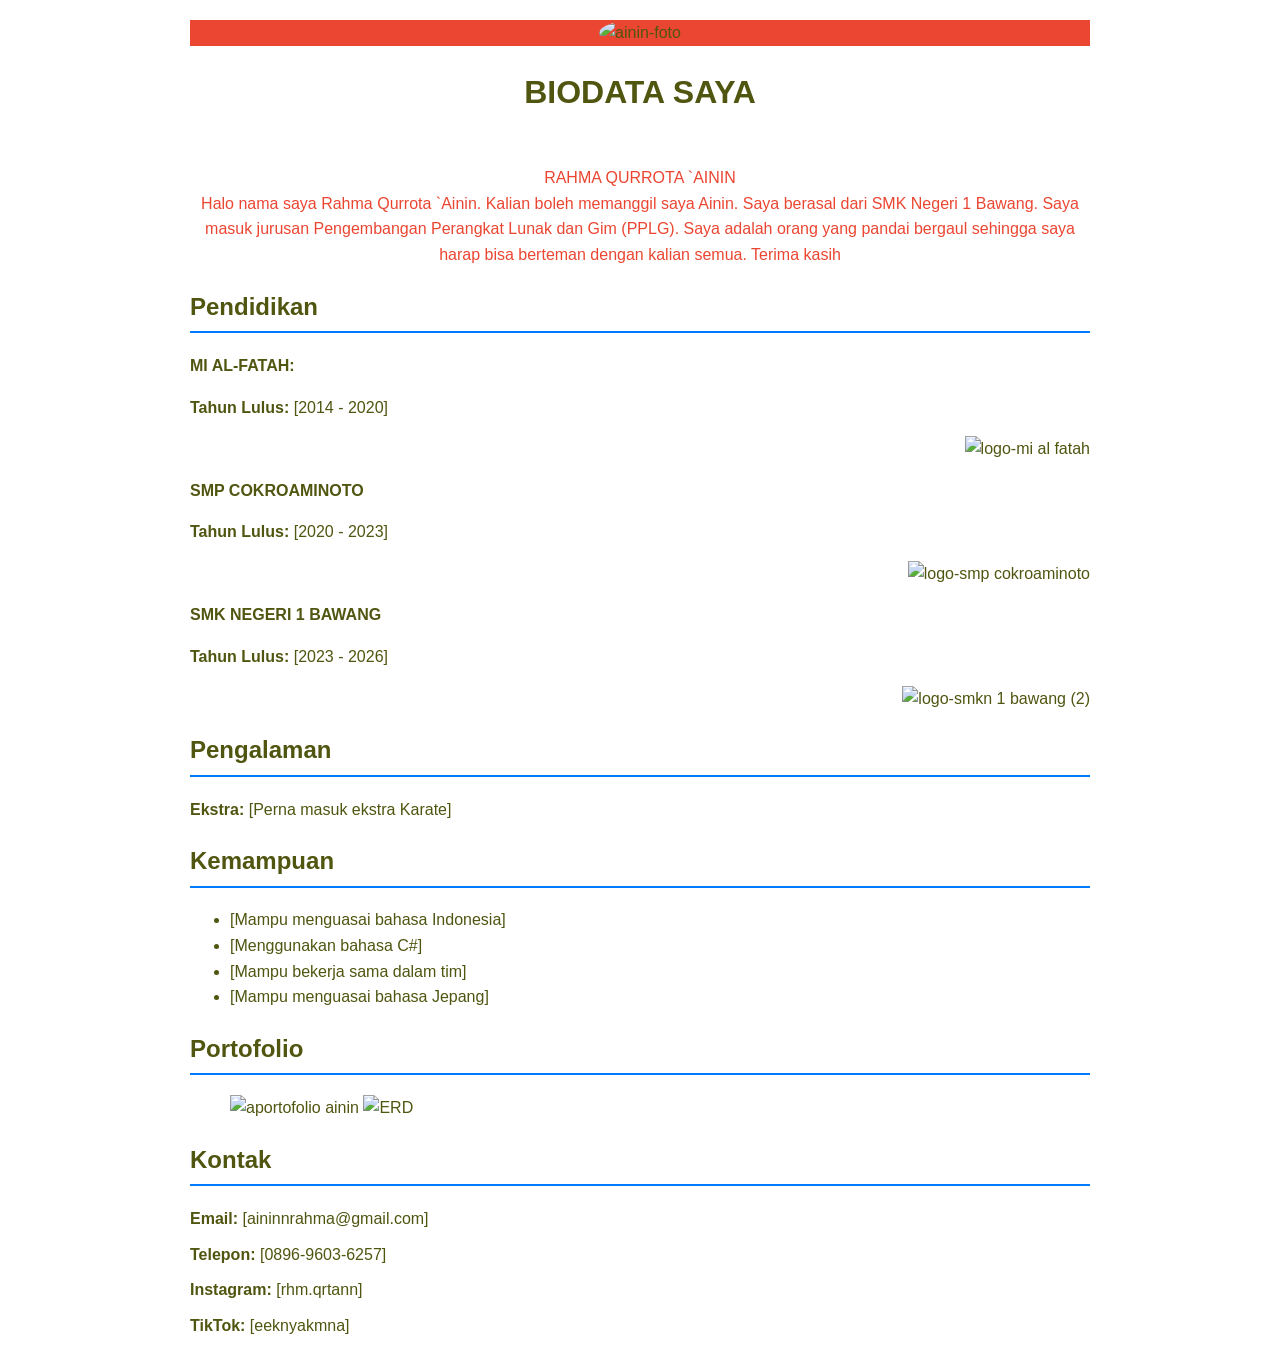
==== index.html @ a3660fff "Add files via upload" ====
<!DOCTYPE html>
<html lang="en">
<head>
    <meta charset="UTF-8">
    <meta name="viewport" content="width=device-width, initial-scale=1.0">
    <title>Biodata Saya</title> 
    <style>
        body {
            font-family: Arial, sans-serif;
            line-height: 1.6;
            margin: 20px;
            color: #505510;
        }
        .container {
            max-width: 900px;
            margin: 0 auto;
        }
        h1 {
            text-align: center;
            color: #505510;
        }
        .profile-photo {
            text-align: center;
            margin-bottom: 20px;
        }
        .profile-photo img {
            border-radius: 50%;
            width: 150px;
            height: 150px;
            object-fit: cover;
        }
        .section {
            margin-bottom: 20px;
        }
        .section h2 {
            border-bottom: 2px solid #007BFF;
            padding-bottom: 5px;
            color: #505510;
        }
        .contact-info {
            list-style-type: none;
            padding: 0;
        }
        .contact-info li {
            margin-bottom: 10px;
        }
        .portfolio a {
            color: #007BFF;
            text-decoration: none;
        }
        .portfolio a:hover {
            text-decoration: underline;
        }
    </style>
</head>
<body>
    <div class="container">
        <!-- Foto Profil -->
        <div class="profile-photo">
        <p style="background-color: rgb(235, 70, 49);"><img src="ainin foto.jpeg" alt="ainin-foto"><span style="color: rgb(235, 70, 49);"><p align="center"> <h1>BIODATA SAYA</h1></p> <br> <span style="color: rgb(235, 70, 49);"> RAHMA QURROTA `AININ </span> <br> <span style="color: rgb(235, 70, 49);"> Halo nama saya Rahma Qurrota `Ainin. Kalian boleh memanggil saya Ainin. Saya berasal dari SMK Negeri 1 Bawang. Saya masuk jurusan Pengembangan Perangkat Lunak dan Gim (PPLG). Saya adalah orang yang pandai bergaul sehingga saya harap bisa berteman dengan kalian semua. Terima kasih </span></p>
        </div>
         </P>

        <!-- Pendidikan -->
        <div class="section">
        <p style="background-color: rgb(235, 70, 49);"><h2>Pendidikan</h2>
            <p><strong>MI AL-FATAH:</strong></p>
            <p><strong>Tahun Lulus:</strong> [2014 - 2020]</p><p align="right"> <img src="logo mi al fatah.jpg" alt="logo-mi al fatah">
            <p><strong>SMP COKROAMINOTO</strong></p>
            <p><strong>Tahun Lulus:</strong> [2020 - 2023]</p><p align="right"> <img src="logo smp cokroaminoto.jpg" alt="logo-smp cokroaminoto">
            <p><strong>SMK NEGERI 1 BAWANG</strong></p>
            <p><strong>Tahun Lulus:</strong> [2023 - 2026]</p><p align="right"> <img src="logo smkn 1 bawang (2).jpg" alt="logo-smkn 1 bawang (2)">
            
        </div>

        <!-- Pengalaman -->
        <div class="section">
            <h2>Pengalaman</h2>
            <p><strong>Ekstra:</strong> [Perna masuk ekstra Karate]</p>
        </div>

        <!-- Kemampuan -->
        <div class="section">
            <h2>Kemampuan</h2>
            <ul>
                <li>[Mampu menguasai bahasa Indonesia]</li>
                <li>[Menggunakan bahasa C#]</li>
                <li>[Mampu bekerja sama dalam tim]</li>
                <li>[Mampu menguasai bahasa Jepang]</li>
                <!-- Tambahkan kemampuan lain jika perlu -->
            </ul>
        </div>

        <!-- Portofolio -->
        <div class="section">
            <h2>Portofolio</h2>
            <ul class="portfolio">
            <img src="portofolio ainin.png" alt="aportofolio ainin">
            <img src="ERD.png" alt="ERD">
            </ul>
        </div>

        <!-- Kontak -->
        <div class="section">
            <h2>Kontak</h2>
            <ul class="contact-info">
                <li><strong>Email:</strong> [aininnrahma@gmail.com]</li>
                <li><strong>Telepon:</strong> [0896-9603-6257]</li>
                <li><strong>Instagram:</strong> [rhm.qrtann]</li>
                <li><strong>TikTok:</strong> [eeknyakmna]</li>
                <!-- Tambahkan informasi kontak lain jika perlu -->
            </ul>
        </div>
    </div>
</body>
</html>
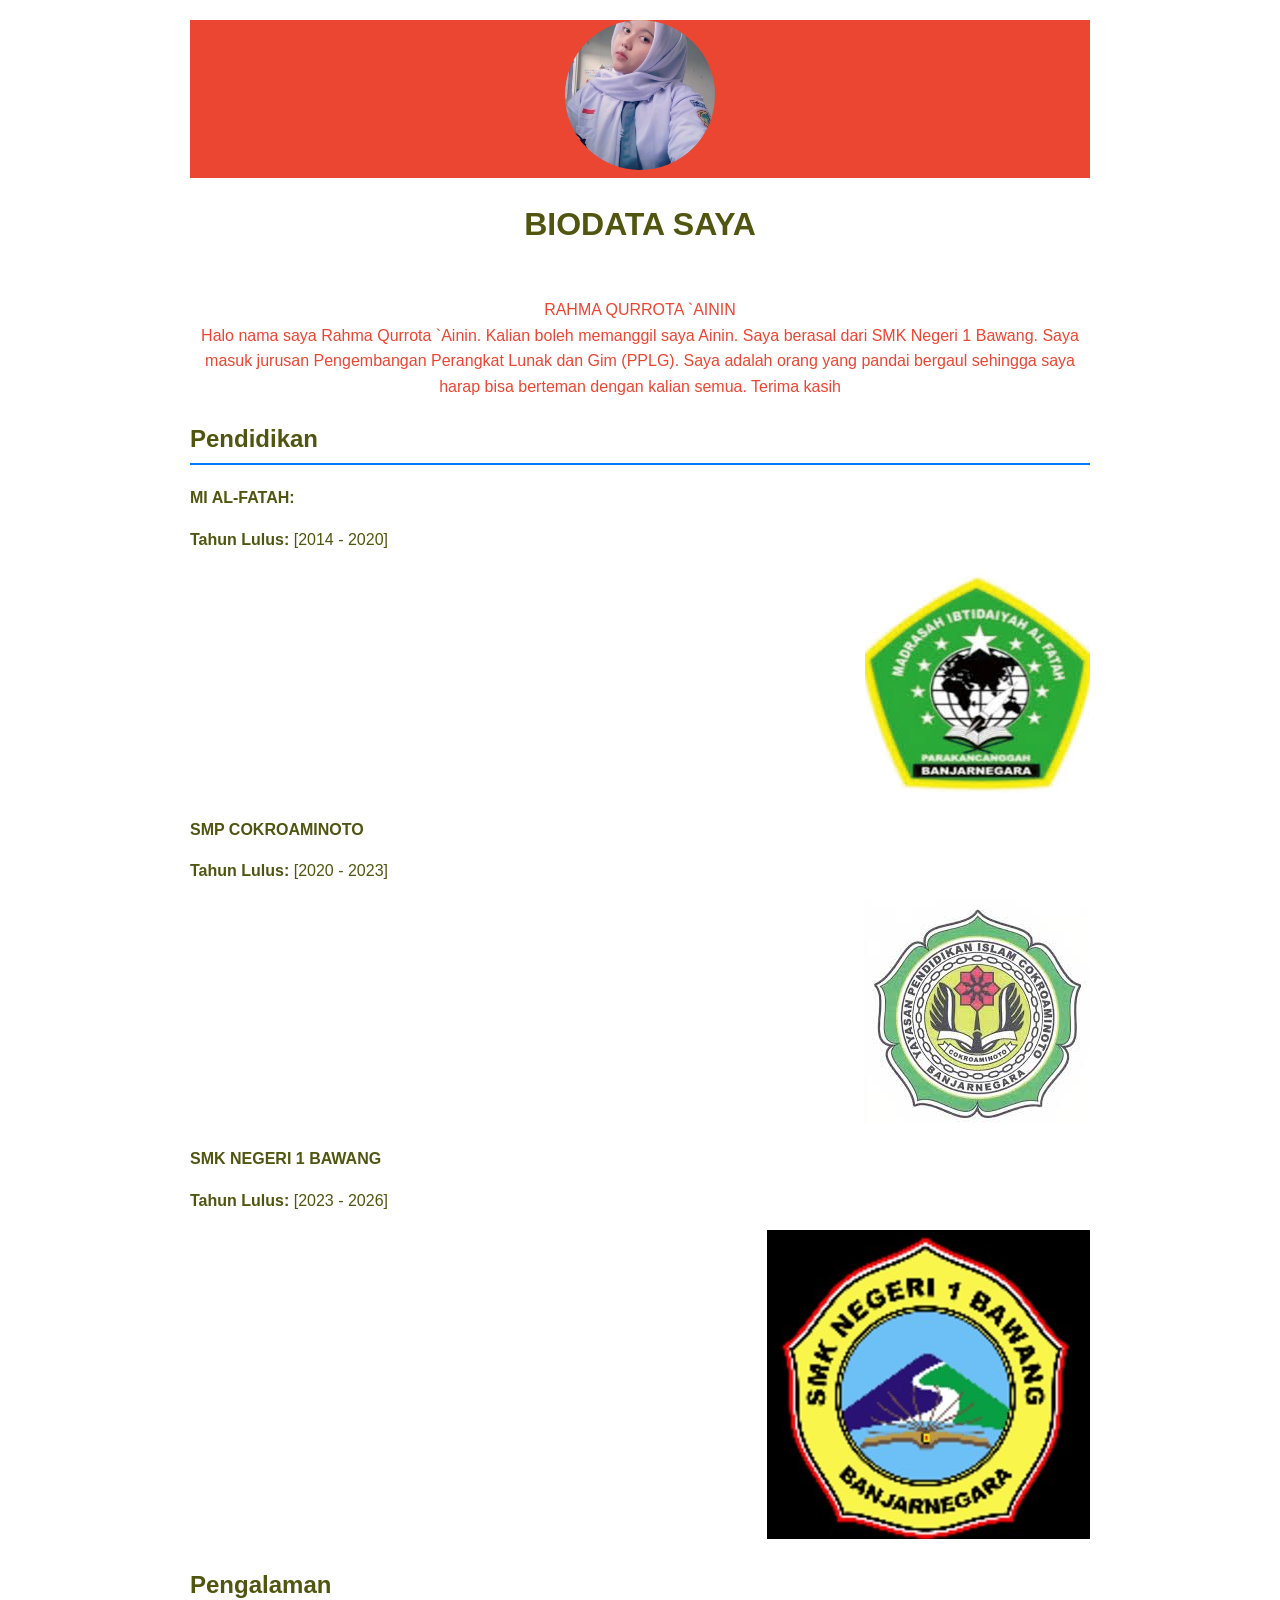
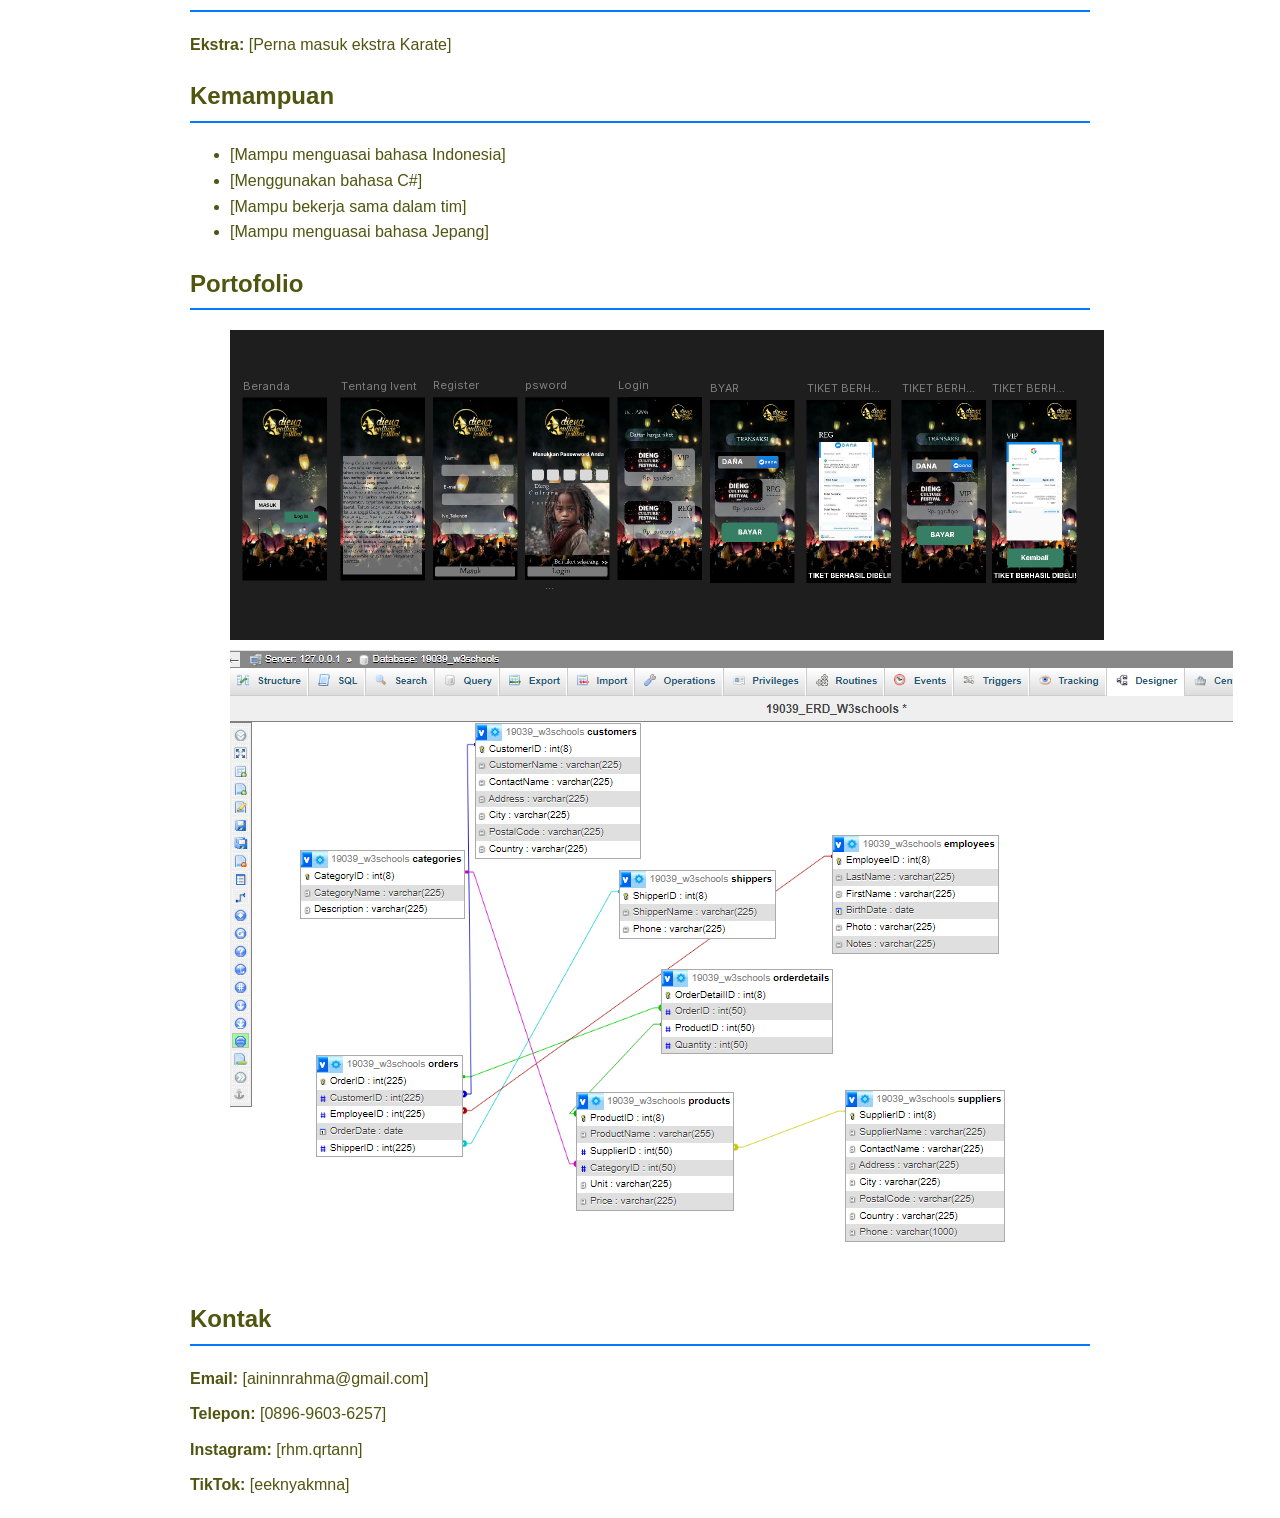
==== commit 65c0ddd2: "Update index.html" ====
--- a/index.html
+++ b/index.html
@@ -57,7 +57,7 @@
     <div class="container">
         <!-- Foto Profil -->
         <div class="profile-photo">
-        <p style="background-color: rgb(235, 70, 49);"><img src="ainin foto.jpeg" alt="ainin-foto"><span style="color: rgb(235, 70, 49);"><p align="center"> <h1>BIODATA SAYA</h1></p> <br> <span style="color: rgb(235, 70, 49);"> RAHMA QURROTA `AININ </span> <br> <span style="color: rgb(235, 70, 49);"> Halo nama saya Rahma Qurrota `Ainin. Kalian boleh memanggil saya Ainin. Saya berasal dari SMK Negeri 1 Bawang. Saya masuk jurusan Pengembangan Perangkat Lunak dan Gim (PPLG). Saya adalah orang yang pandai bergaul sehingga saya harap bisa berteman dengan kalian semua. Terima kasih </span></p>
+        <p style="background-color: rgb(235, 70, 49);"><img src="img/ainin.jpeg" alt="ainin-foto"><span style="color: rgb(235, 70, 49);"><p align="center"> <h1>BIODATA SAYA</h1></p> <br> <span style="color: rgb(235, 70, 49);"> RAHMA QURROTA `AININ </span> <br> <span style="color: rgb(235, 70, 49);"> Halo nama saya Rahma Qurrota `Ainin. Kalian boleh memanggil saya Ainin. Saya berasal dari SMK Negeri 1 Bawang. Saya masuk jurusan Pengembangan Perangkat Lunak dan Gim (PPLG). Saya adalah orang yang pandai bergaul sehingga saya harap bisa berteman dengan kalian semua. Terima kasih </span></p>
         </div>
          </P>
 
@@ -65,11 +65,11 @@
         <div class="section">
         <p style="background-color: rgb(235, 70, 49);"><h2>Pendidikan</h2>
             <p><strong>MI AL-FATAH:</strong></p>
-            <p><strong>Tahun Lulus:</strong> [2014 - 2020]</p><p align="right"> <img src="logo mi al fatah.jpg" alt="logo-mi al fatah">
+            <p><strong>Tahun Lulus:</strong> [2014 - 2020]</p><p align="right"> <img src="img/logosd.jpg" alt="logo-sd">
             <p><strong>SMP COKROAMINOTO</strong></p>
-            <p><strong>Tahun Lulus:</strong> [2020 - 2023]</p><p align="right"> <img src="logo smp cokroaminoto.jpg" alt="logo-smp cokroaminoto">
+            <p><strong>Tahun Lulus:</strong> [2020 - 2023]</p><p align="right"> <img src="img/logosmp.jpg" alt="logo-smp">
             <p><strong>SMK NEGERI 1 BAWANG</strong></p>
-            <p><strong>Tahun Lulus:</strong> [2023 - 2026]</p><p align="right"> <img src="logo smkn 1 bawang (2).jpg" alt="logo-smkn 1 bawang (2)">
+            <p><strong>Tahun Lulus:</strong> [2023 - 2026]</p><p align="right"> <img src="img/logosmk.jpg" alt="logo-smk">
             
         </div>
 
@@ -95,8 +95,8 @@
         <div class="section">
             <h2>Portofolio</h2>
             <ul class="portfolio">
-            <img src="portofolio ainin.png" alt="aportofolio ainin">
-            <img src="ERD.png" alt="ERD">
+            <img src="img/figma.png" alt="figma">
+            <img src="img/ERD.png" alt="ERD">
             </ul>
         </div>
 
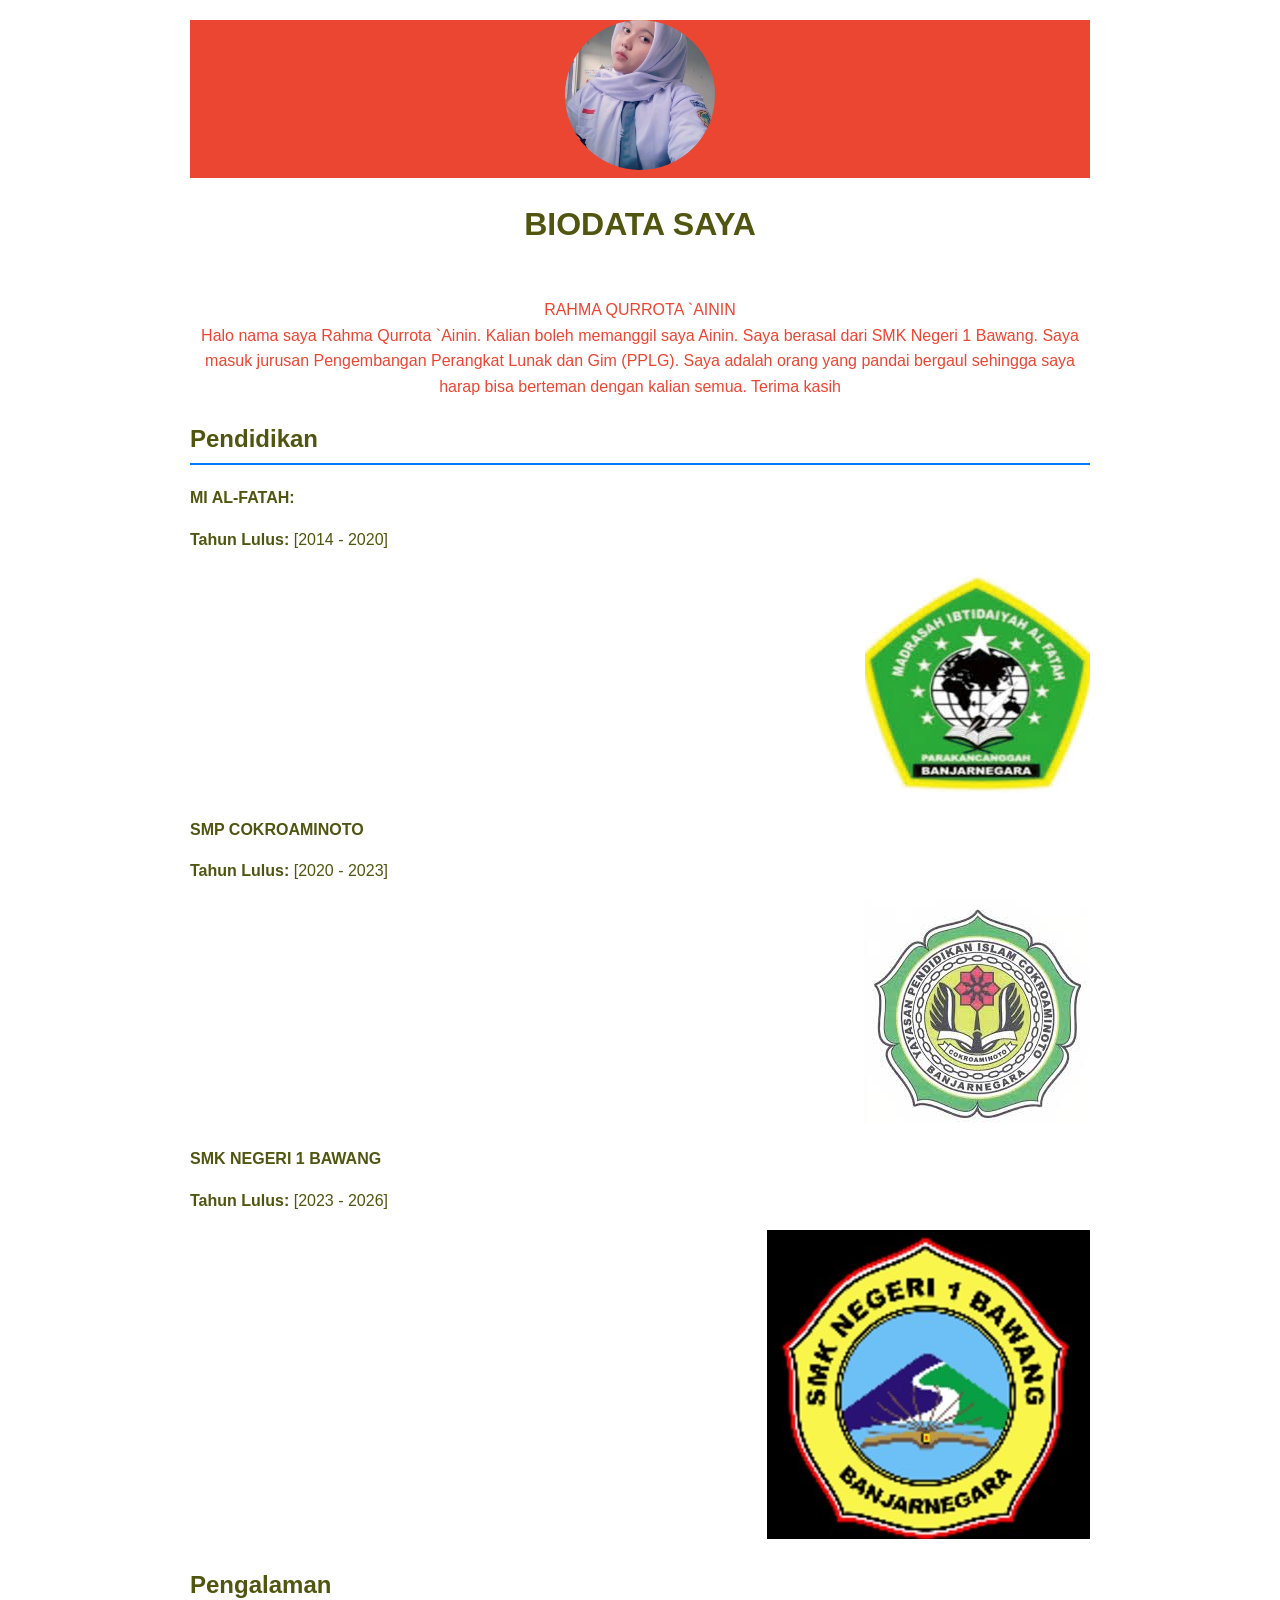
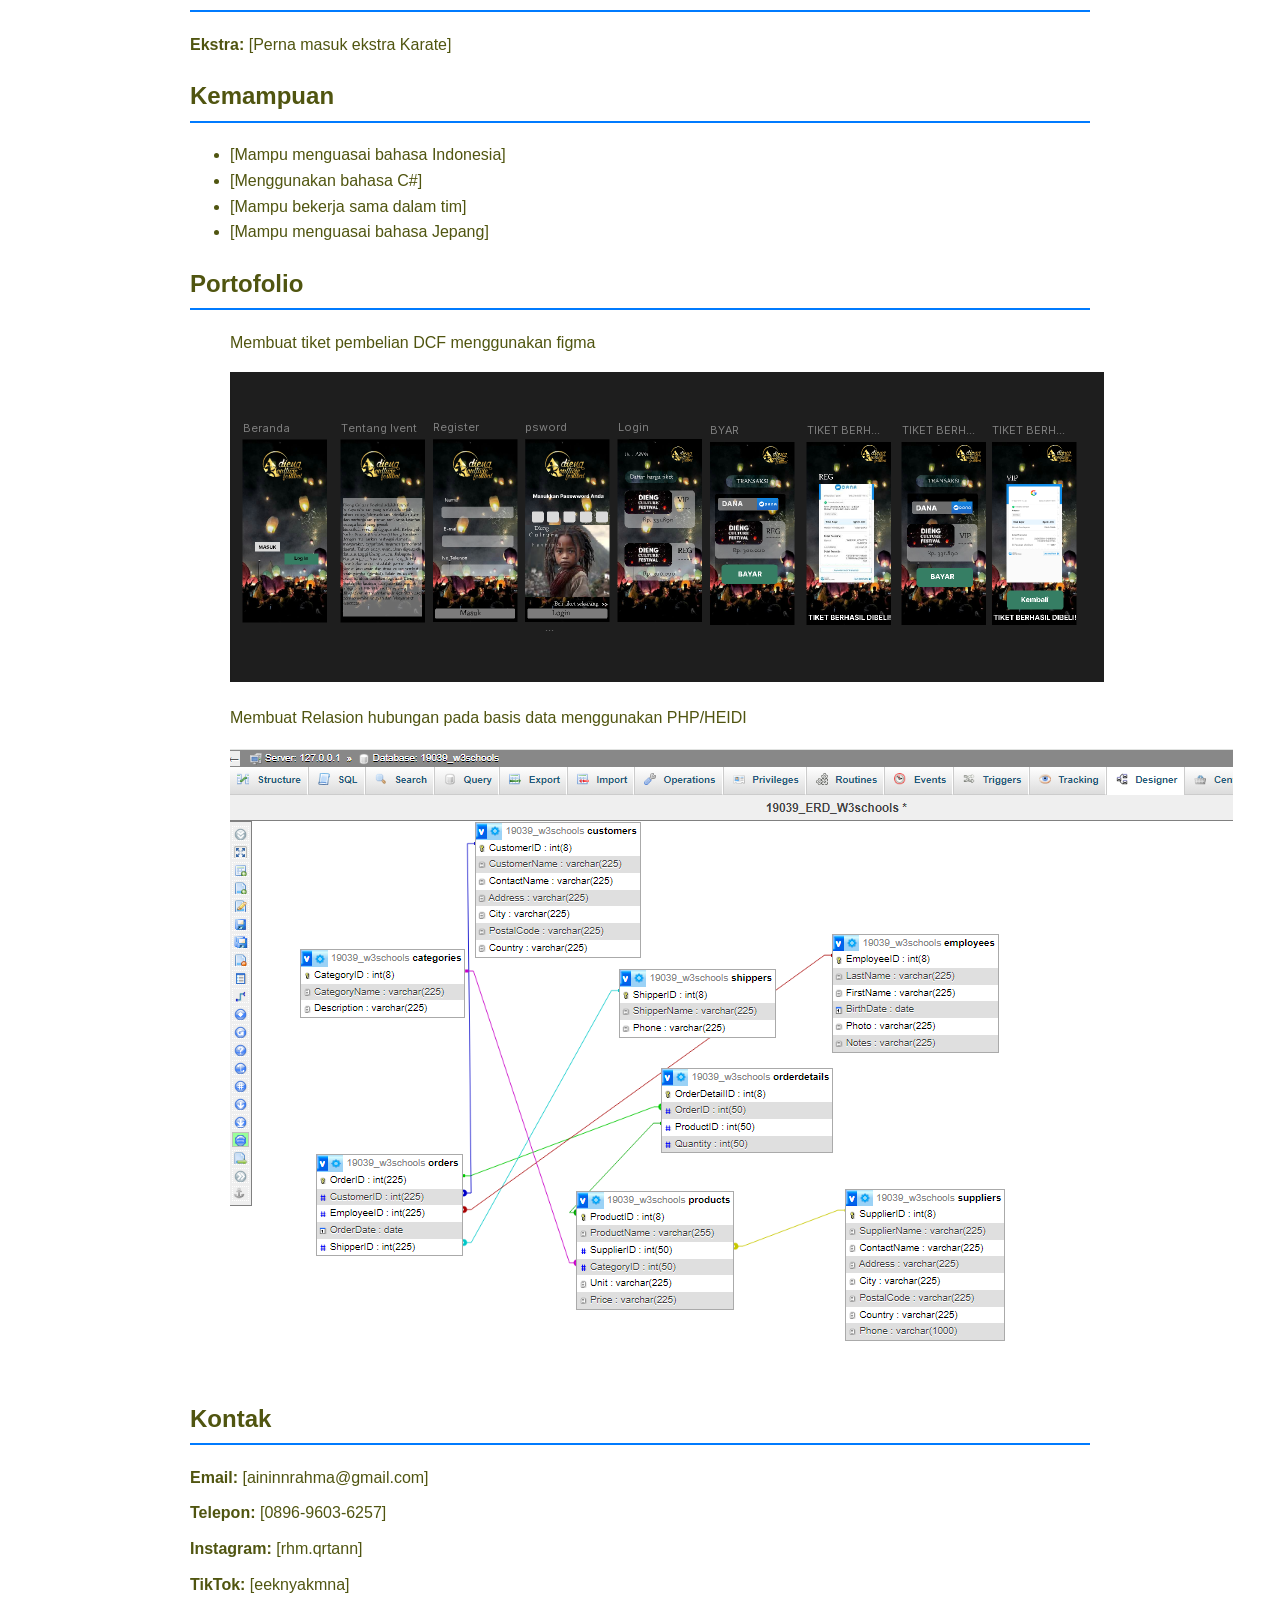
==== commit 16d00ac6: "Update index.html" ====
--- a/index.html
+++ b/index.html
@@ -95,8 +95,8 @@
         <div class="section">
             <h2>Portofolio</h2>
             <ul class="portfolio">
-            <img src="img/figma.png" alt="figma">
-            <img src="img/ERD.png" alt="ERD">
+            <p>Membuat tiket pembelian DCF menggunakan figma</p><img src="img/figma.png" alt="figma">
+             <p>Membuat Relasion hubungan pada basis data menggunakan PHP/HEIDI</p><img src="img/ERD.png" alt="ERD">
             </ul>
         </div>
 
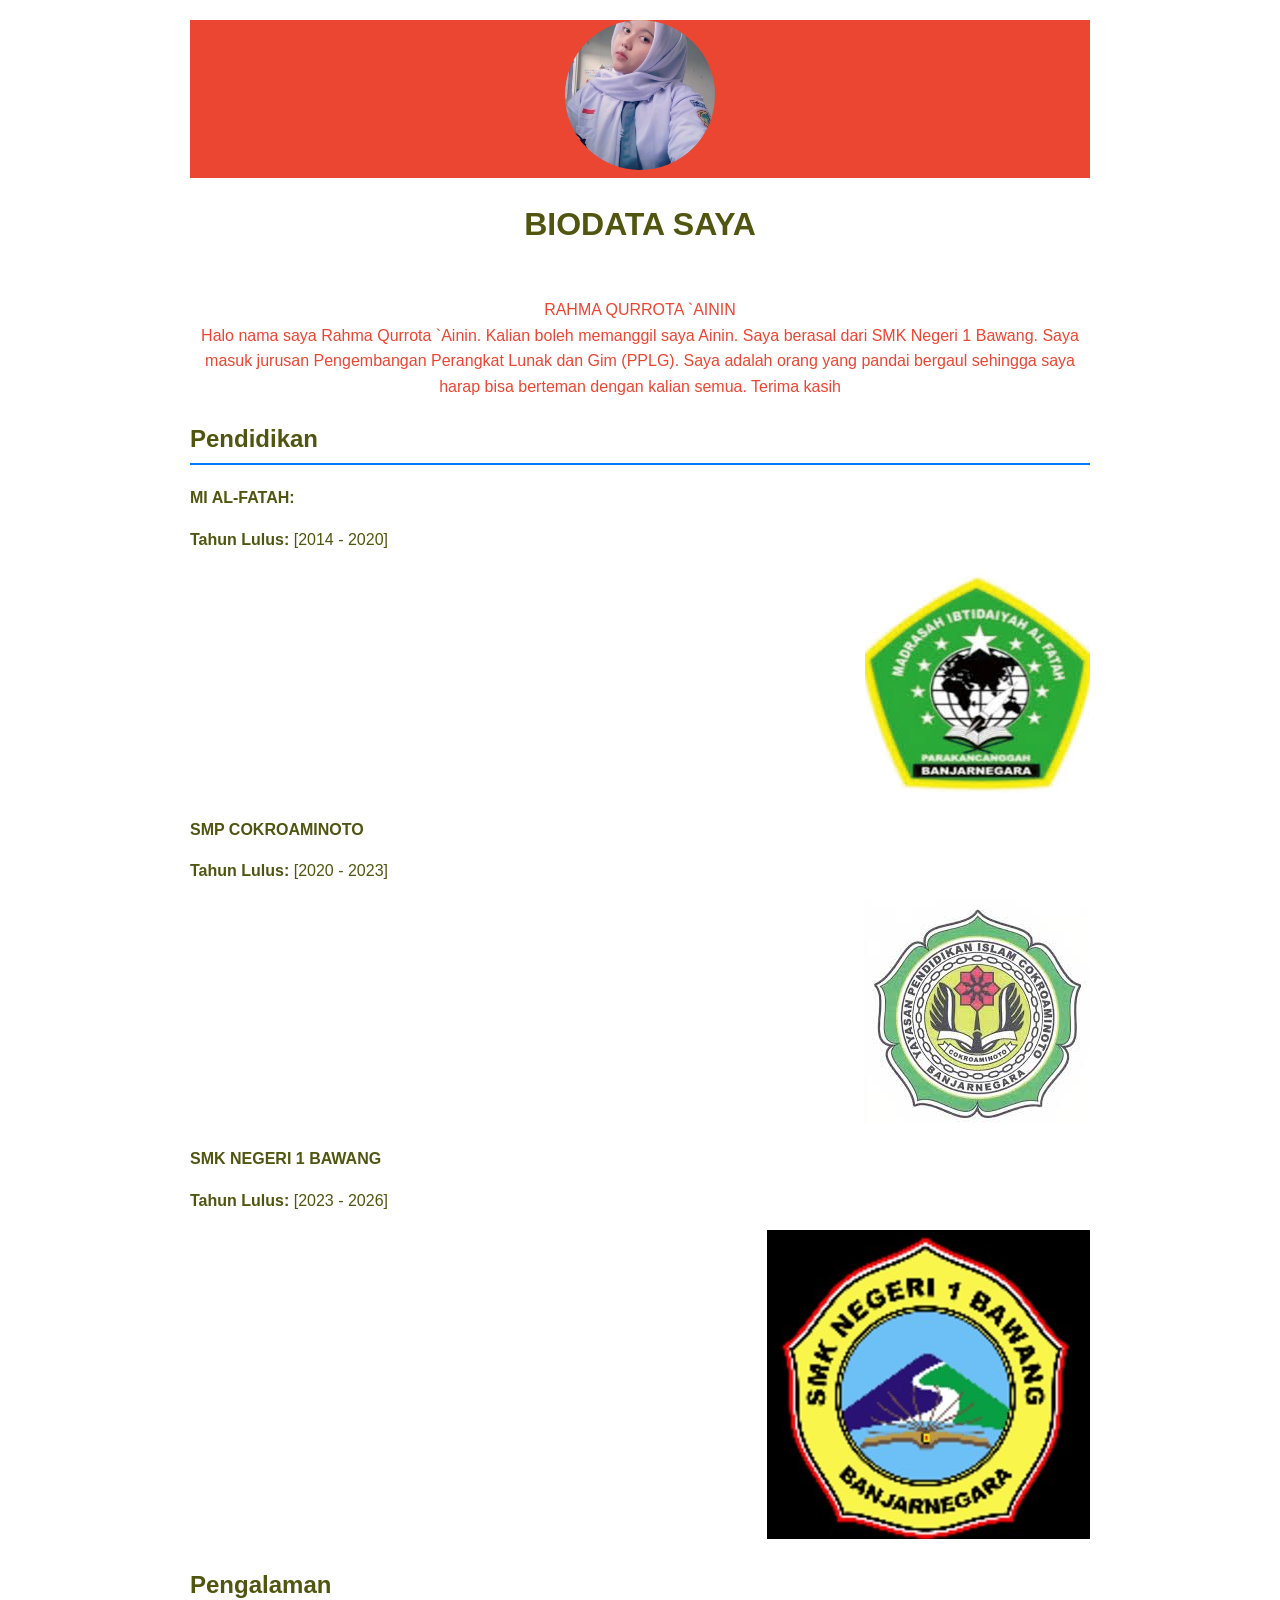
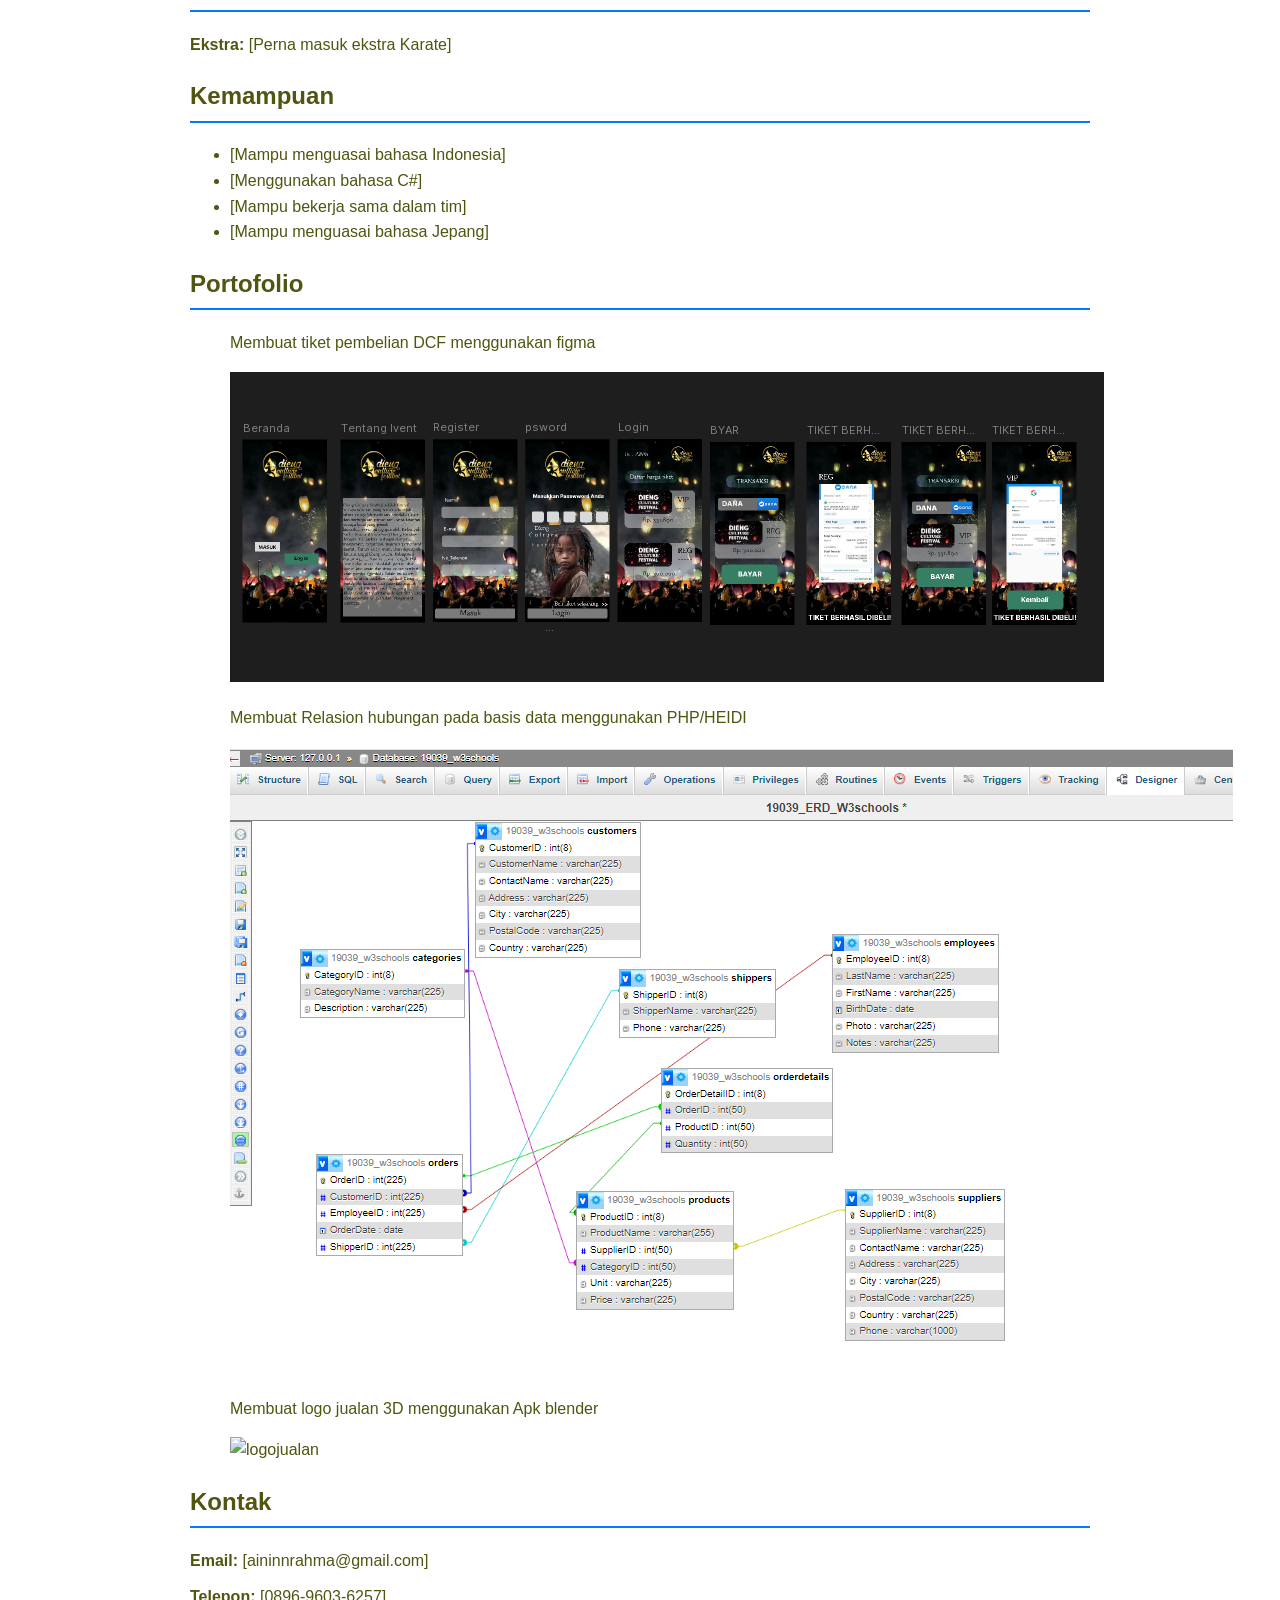
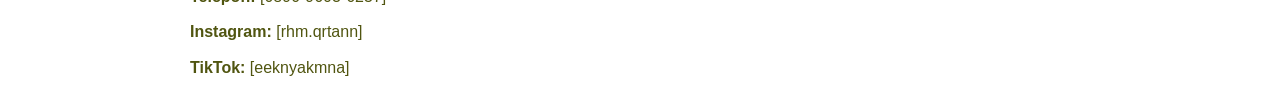
==== commit 6152ddb9: "Update index.html" ====
--- a/index.html
+++ b/index.html
@@ -97,6 +97,7 @@
             <ul class="portfolio">
             <p>Membuat tiket pembelian DCF menggunakan figma</p><img src="img/figma.png" alt="figma">
              <p>Membuat Relasion hubungan pada basis data menggunakan PHP/HEIDI</p><img src="img/ERD.png" alt="ERD">
+                <p>Membuat logo jualan 3D menggunakan Apk blender</p><img src="img/logojualan.jpeg" alt="logojualan">
             </ul>
         </div>
 
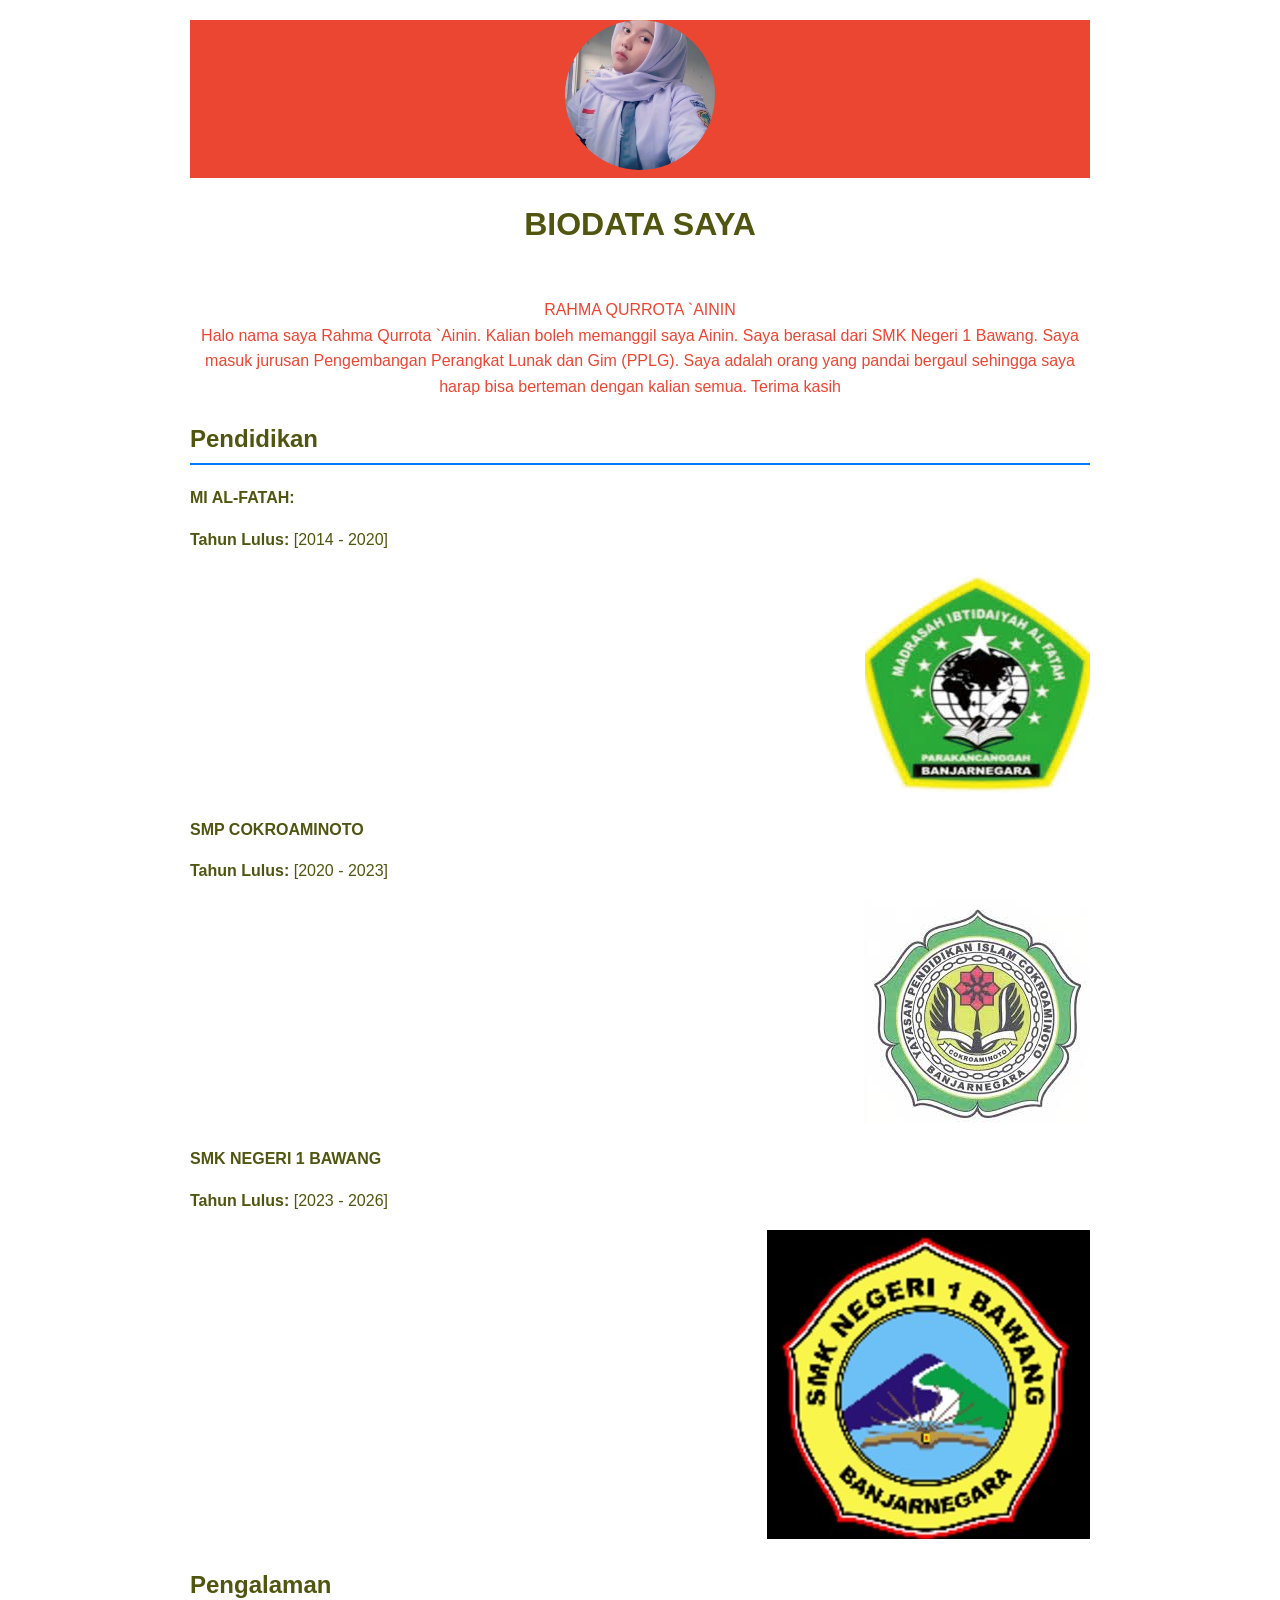
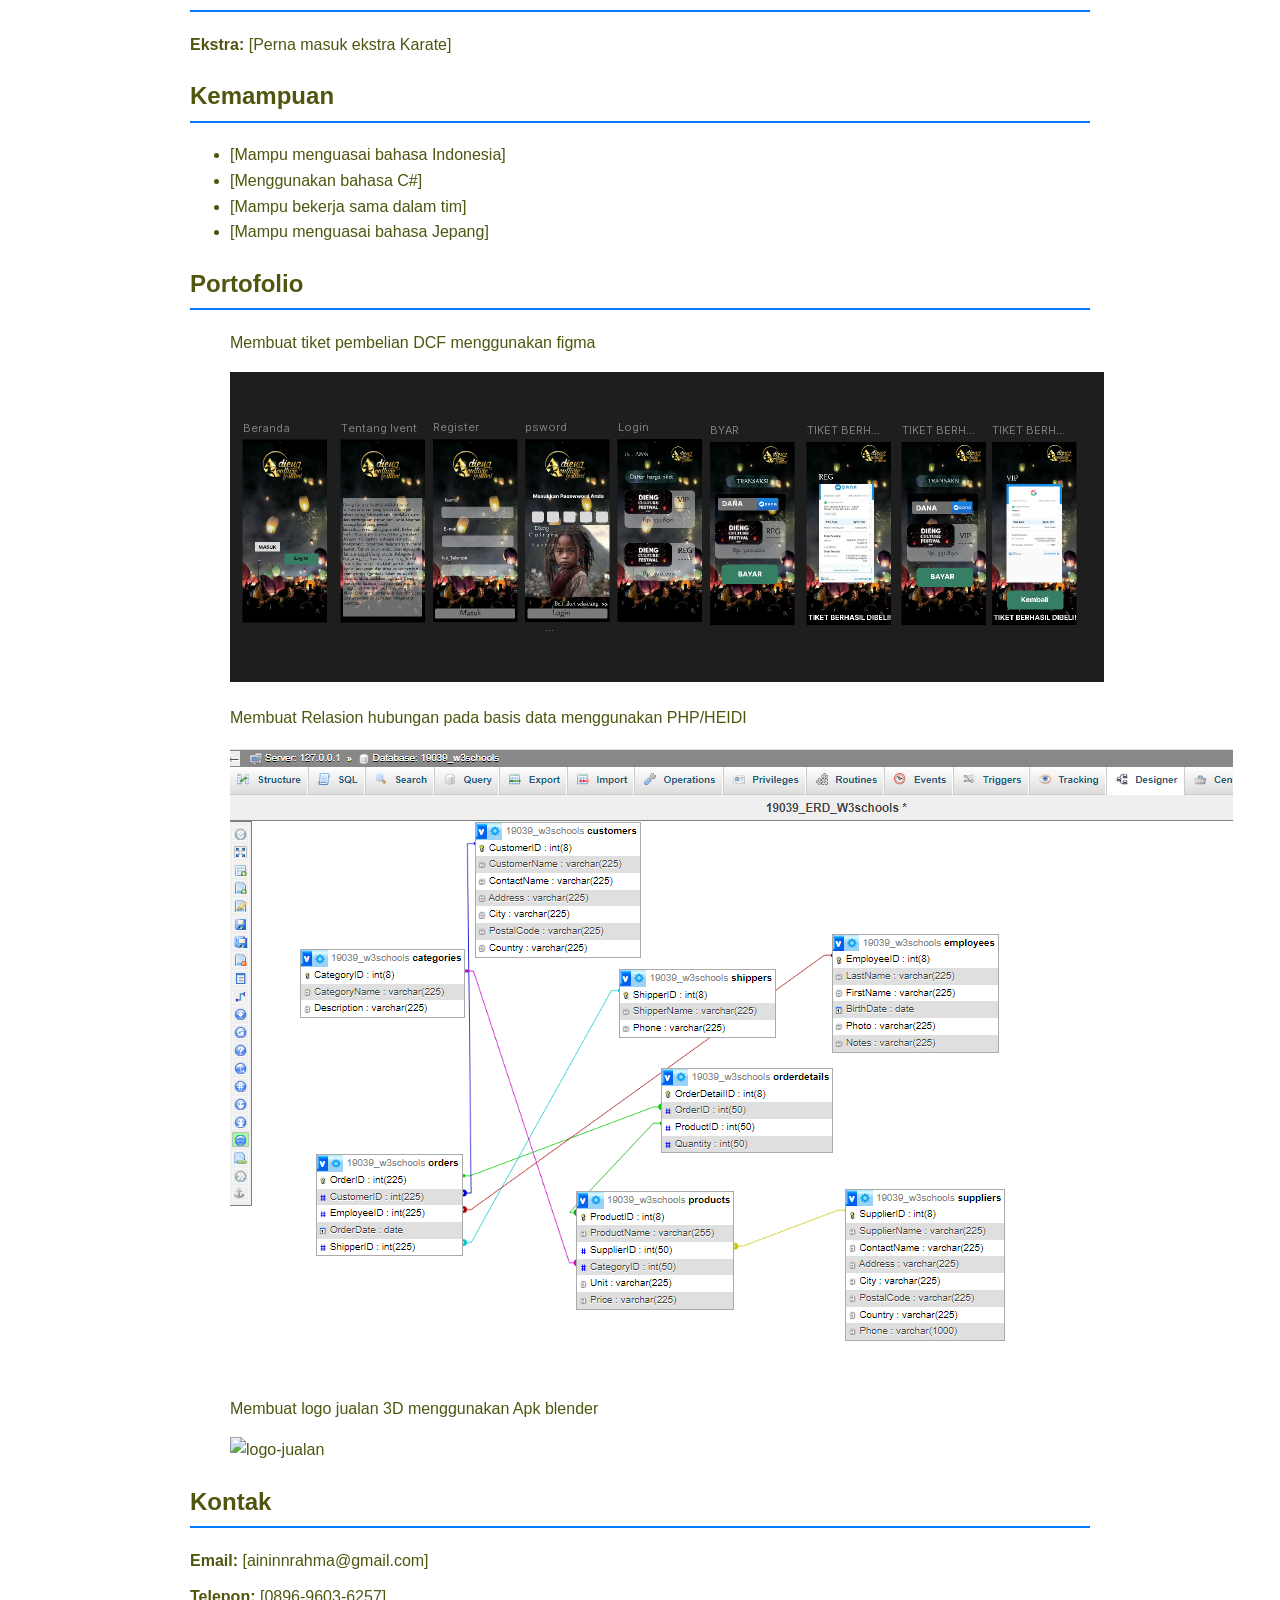
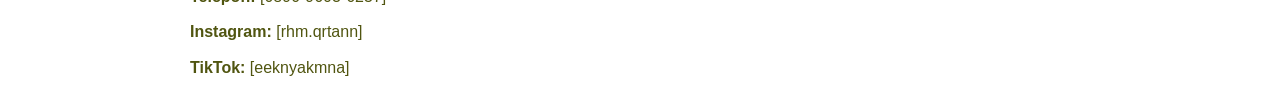
==== commit 612d45a2: "Update index.html" ====
--- a/index.html
+++ b/index.html
@@ -97,7 +97,7 @@
             <ul class="portfolio">
             <p>Membuat tiket pembelian DCF menggunakan figma</p><img src="img/figma.png" alt="figma">
              <p>Membuat Relasion hubungan pada basis data menggunakan PHP/HEIDI</p><img src="img/ERD.png" alt="ERD">
-                <p>Membuat logo jualan 3D menggunakan Apk blender</p><img src="img/logojualan.jpeg" alt="logojualan">
+                <p>Membuat logo jualan 3D menggunakan Apk blender</p><img src="img/logojualan.jpeg" alt="logo-jualan">
             </ul>
         </div>
 
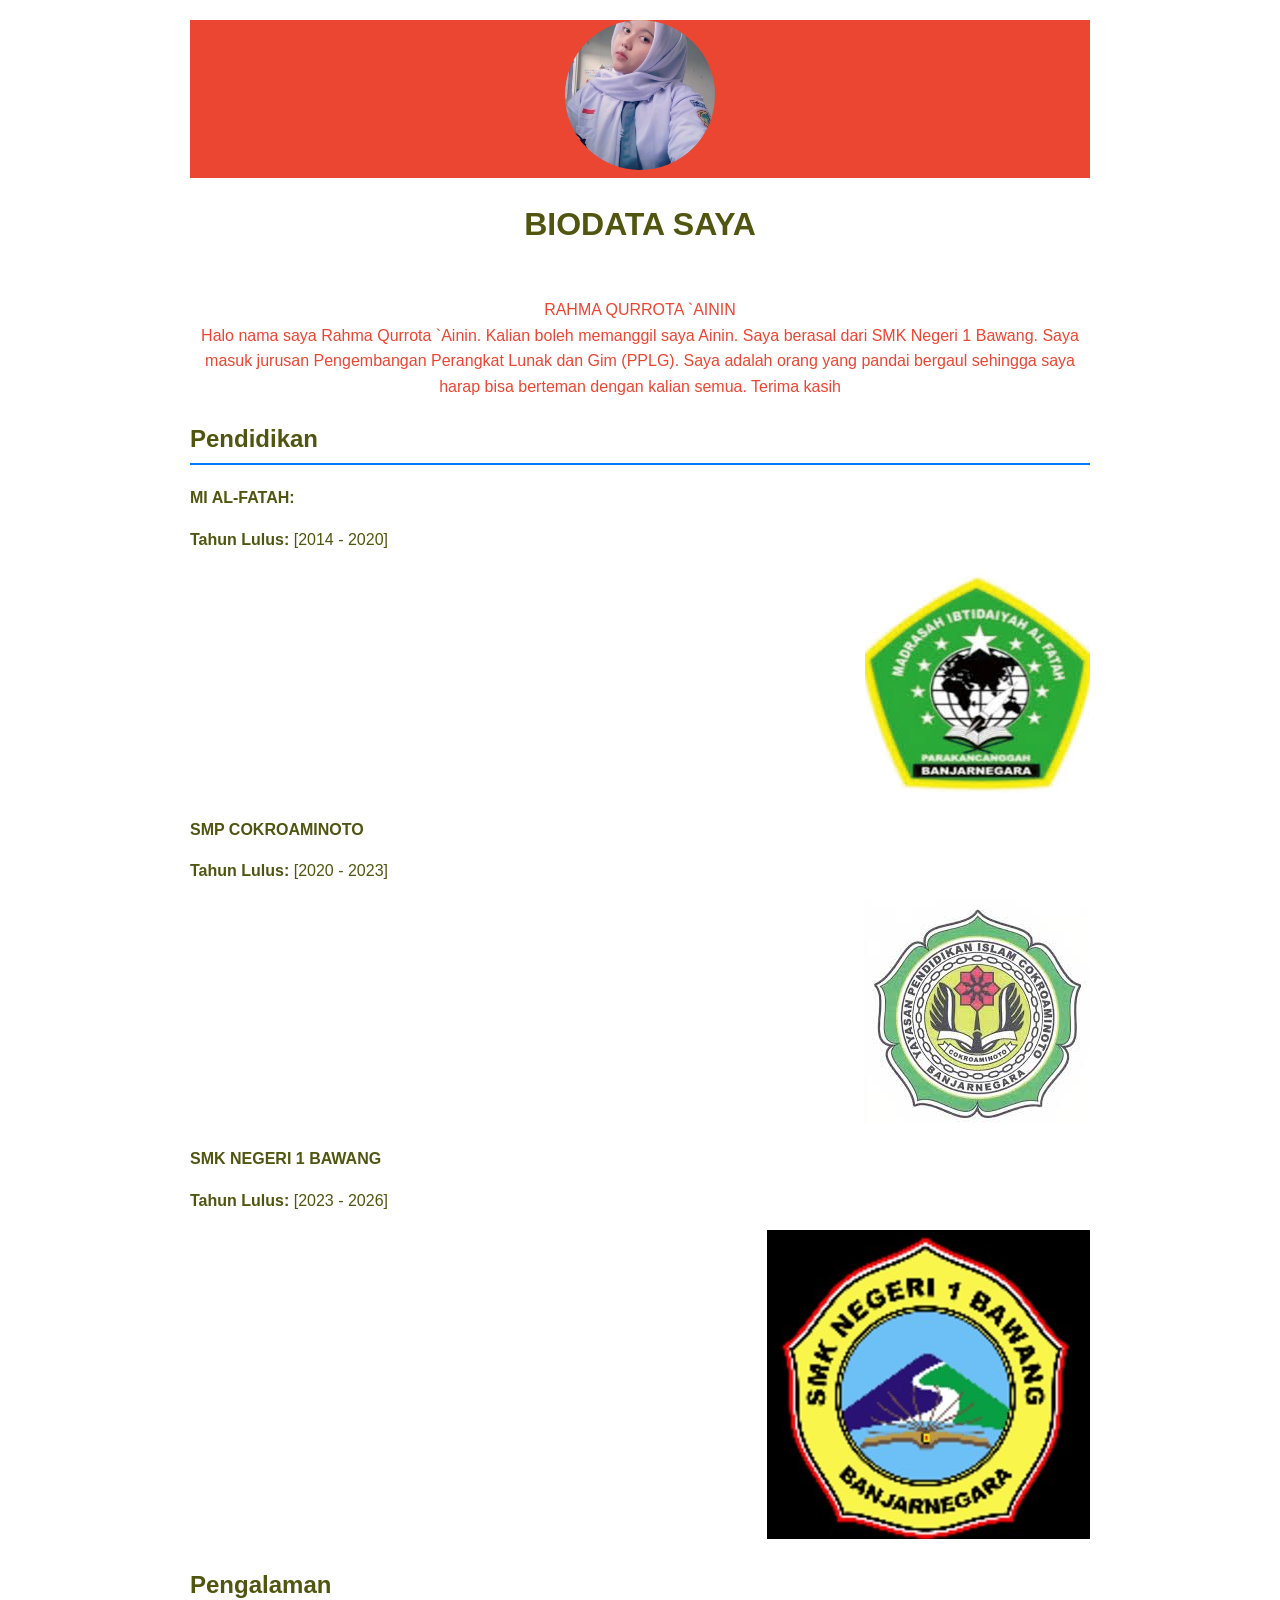
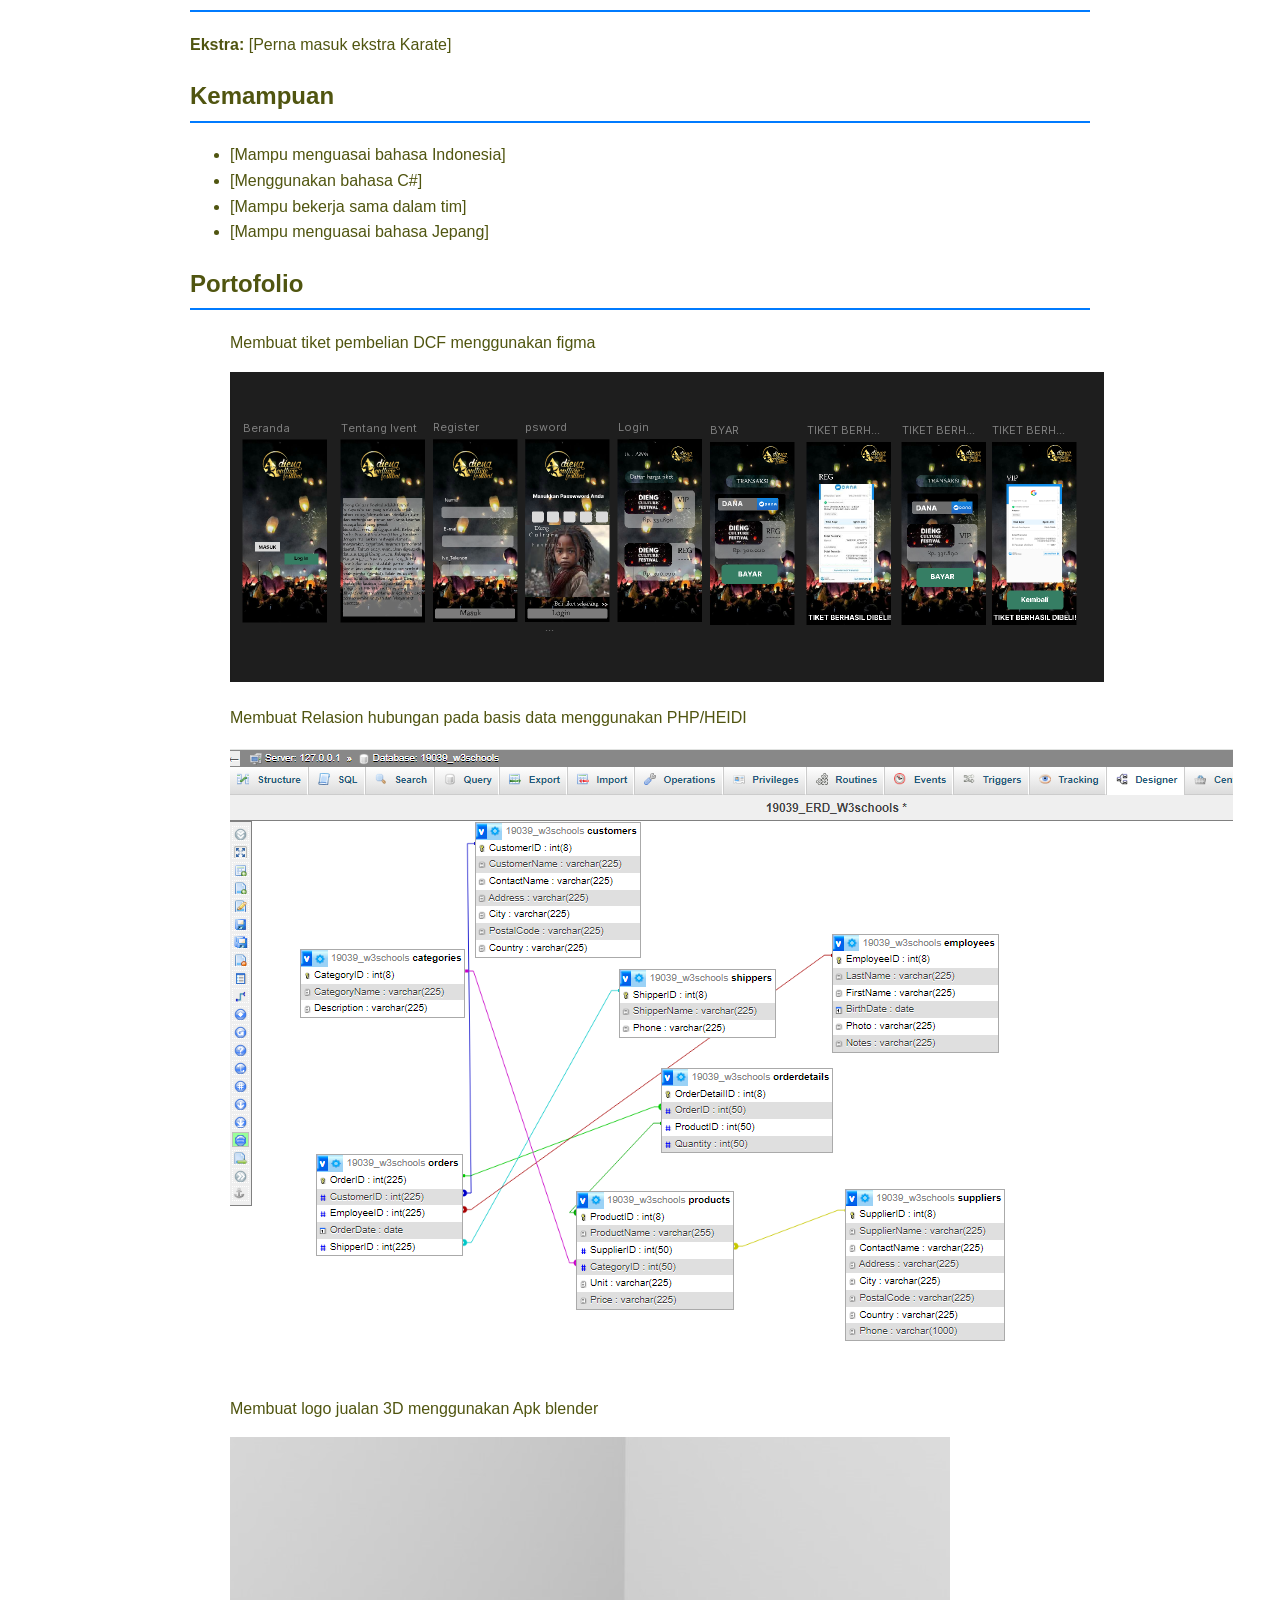
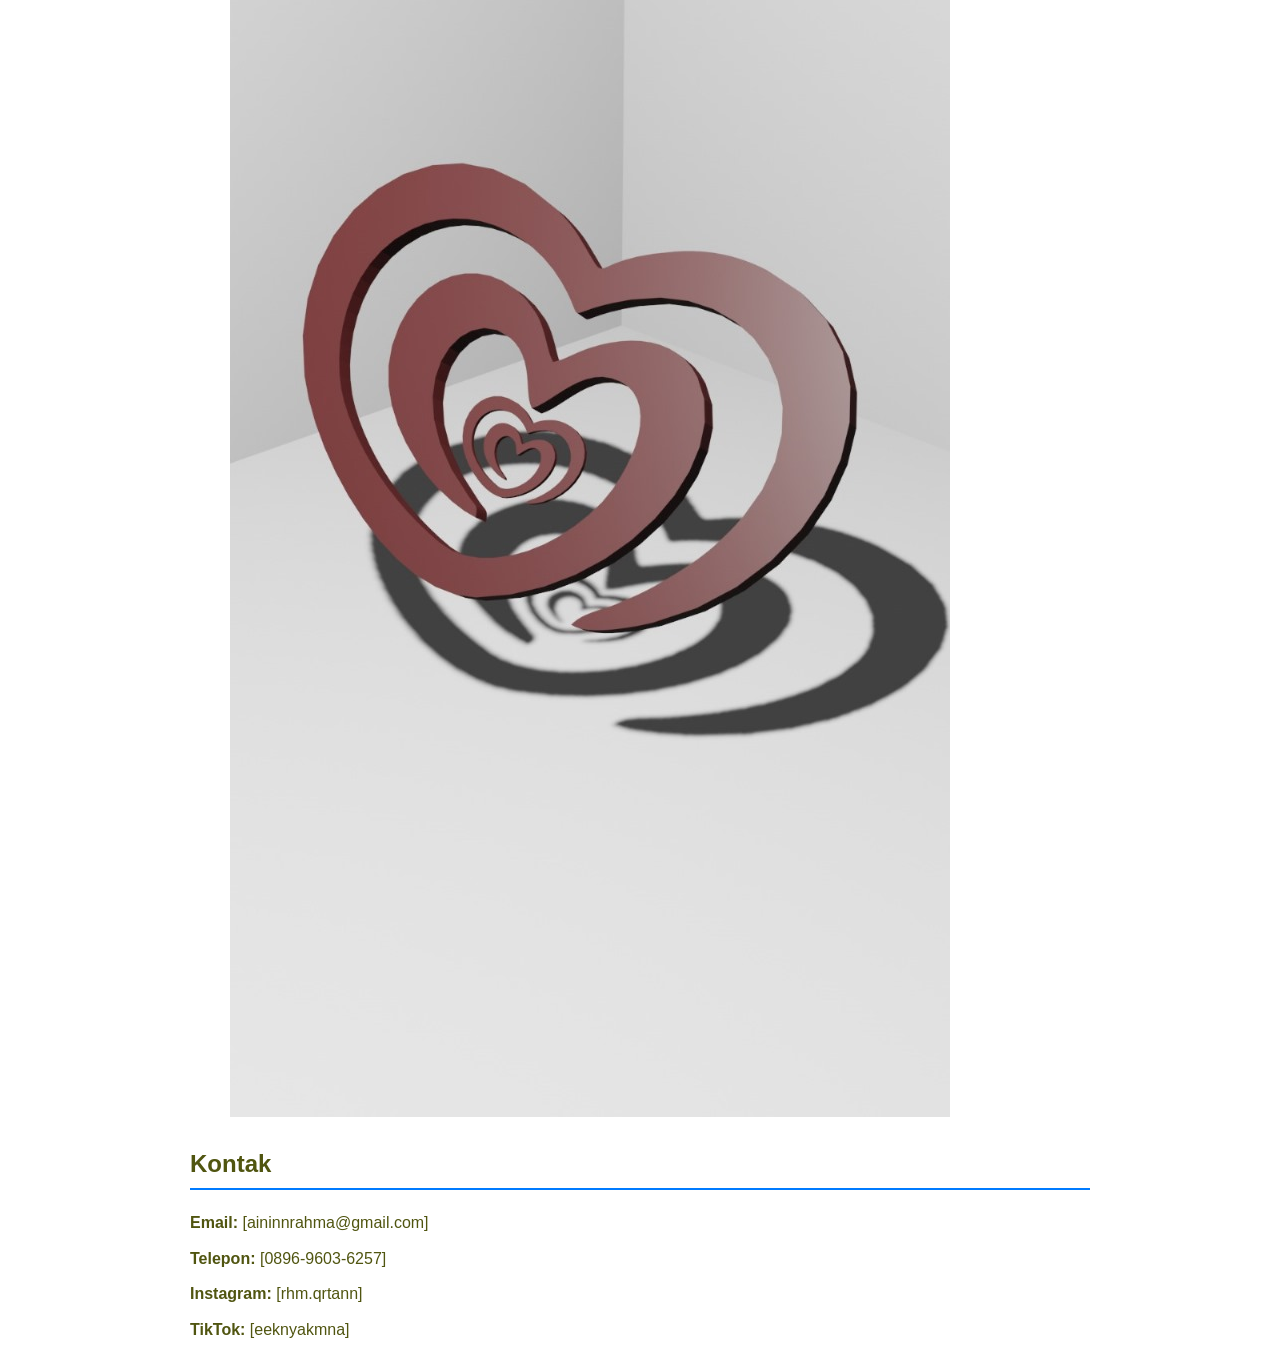
==== commit ac0fbb66: "Update index.html" ====
--- a/index.html
+++ b/index.html
@@ -97,7 +97,7 @@
             <ul class="portfolio">
             <p>Membuat tiket pembelian DCF menggunakan figma</p><img src="img/figma.png" alt="figma">
              <p>Membuat Relasion hubungan pada basis data menggunakan PHP/HEIDI</p><img src="img/ERD.png" alt="ERD">
-                <p>Membuat logo jualan 3D menggunakan Apk blender</p><img src="img/logojualan.jpeg" alt="logo-jualan">
+             <p>Membuat logo jualan 3D menggunakan Apk blender</p><img src="img/logojualan.jpeg" alt="logojualan">
             </ul>
         </div>
 
